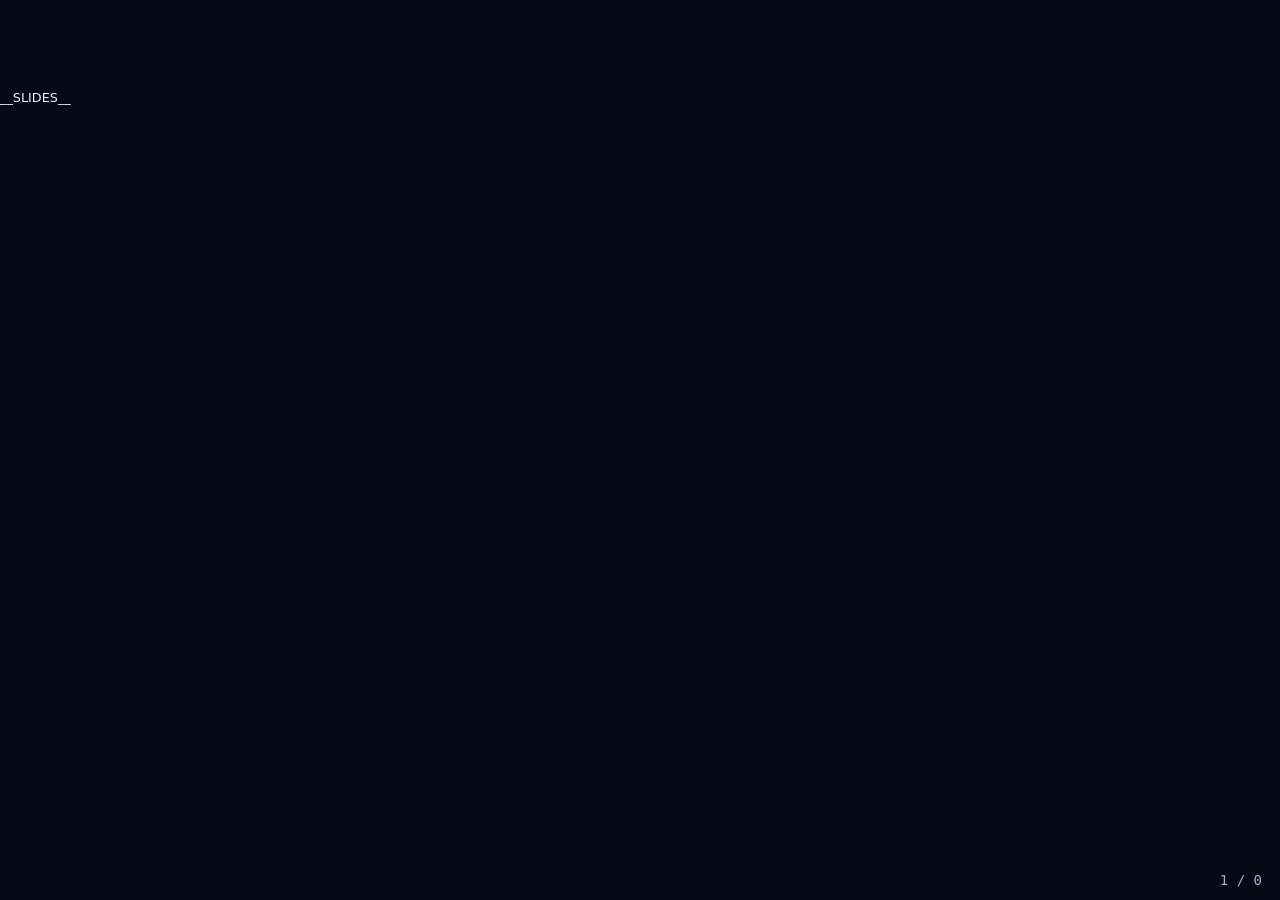
==== presentation/template.html @ 6099c33b "docs(presentation): HTML slide deck built from the jury script Self-contained Arcade Neon deck (offl" ====
<!doctype html>
<html lang="bg">
<head>
<meta charset="utf-8">
<meta name="viewport" content="width=device-width,initial-scale=1">
<title>Energy Crisis · Волтова дъга</title>
<link rel="stylesheet" href="fonts/faces.css">
<style>
/* Arcade Neon deck: navy ground, P1 cyan, P2 pink, logo teal and yellow. 16:9 stage scaled to the window. */
:root {
  --ground: #0b1424; --panel: #111d33; --line: #1f3355; --text: #e8f1ff; --muted: #9db0cf;
  --cyan: #2ee6ff; --pink: #ff4fa3; --teal: #1fc7b6; --volt: #ffd23f;
  --display: "Unbounded", "Bahnschrift", "Segoe UI", sans-serif;
  --body: "Manrope", "Segoe UI", system-ui, sans-serif;
  --mono: "JetBrains Mono", Consolas, monospace;
}
* { box-sizing: border-box; }
html, body { margin: 0; height: 100%; background: #050a14; color: var(--text); font-family: var(--body); overflow: hidden; }
#stage { position: absolute; left: 50%; top: 50%; width: 1600px; height: 900px; transform-origin: 0 0; }
.slide { position: absolute; inset: 0; display: none; padding: 80px 96px 90px; gap: 56px;
  background: radial-gradient(1200px 700px at 85% 10%, rgba(46,230,255,.10), transparent 60%),
              radial-gradient(900px 600px at 0% 100%, rgba(255,79,163,.10), transparent 60%), var(--ground); }
.slide.active { display: flex; animation: in .45s ease both; }
@keyframes in { from { opacity: 0; transform: translateY(14px); } to { opacity: 1; transform: none; } }
@media (prefers-reduced-motion: reduce) { .slide.active { animation: none; } }
.slide::after { content: ""; position: absolute; left: 0; right: 0; bottom: 0; height: 8px;
  background: repeating-linear-gradient(135deg, var(--volt) 0 18px, transparent 18px 36px); opacity: .55; }
.copy { flex: 1 1 0; min-width: 0; display: flex; flex-direction: column; justify-content: center; gap: 18px; }
.media { flex: 1.15 1 0; min-width: 0; display: flex; flex-direction: column; justify-content: center; gap: 22px; }
.split.two .media figure { max-height: 340px; }
.kicker { font-family: var(--mono); font-size: 18px; letter-spacing: .14em; text-transform: uppercase; color: var(--teal); }
h2 { font-family: var(--display); font-weight: 700; font-size: 54px; line-height: 1.08; margin: 0; text-wrap: balance;
  background: linear-gradient(90deg, var(--cyan), #9ff4ff 45%, var(--pink)); -webkit-background-clip: text; background-clip: text; color: transparent; }
p { font-size: 27px; line-height: 1.45; margin: 0; color: var(--text); max-width: 34ch; }
.text p, .title p { max-width: 52ch; }
ul { margin: 0; padding: 0; list-style: none; display: grid; gap: 12px; }
li { font-size: 25px; line-height: 1.4; padding-left: 34px; position: relative; color: var(--text); }
li::before { content: ""; position: absolute; left: 4px; top: .55em; width: 14px; height: 14px; border-radius: 3px;
  background: var(--cyan); box-shadow: 0 0 12px var(--cyan); }
li:nth-child(even)::before { background: var(--pink); box-shadow: 0 0 12px var(--pink); }
b { color: var(--volt); font-weight: 700; }
code { font-family: var(--mono); font-size: .85em; color: var(--cyan); background: rgba(46,230,255,.08); padding: 1px 8px; border-radius: 6px; border: 1px solid rgba(46,230,255,.25); }
figure { margin: 0; border-radius: 14px; overflow: hidden; border: 2px solid var(--line); background: #000;
  box-shadow: 0 0 0 1px rgba(46,230,255,.25), 0 0 36px rgba(46,230,255,.18), 0 24px 60px rgba(0,0,0,.55); }
figure img { display: block; width: 100%; height: 100%; object-fit: cover; }
table { border-collapse: collapse; font-size: 21px; width: 100%; }
th, td { text-align: left; padding: 9px 14px; border-bottom: 1px solid var(--line); }
th { font-family: var(--mono); font-size: 16px; letter-spacing: .08em; text-transform: uppercase; color: var(--teal); }
td:first-child { color: var(--volt); font-weight: 700; }
.title { flex-direction: column; justify-content: center; align-items: flex-start;
  background: linear-gradient(90deg, rgba(11,20,36,.96) 0 45%, rgba(11,20,36,.55)), url(img/s01-intro.png) center/cover; }
.title .copy { flex: 0 0 auto; max-width: 900px; }
.title h2 { font-size: 92px; }
.title::before { content: ""; position: absolute; right: 90px; top: 50%; width: 420px; height: 420px; transform: translateY(-50%);
  background: url(img/logo.png) center/contain no-repeat; filter: drop-shadow(0 0 40px rgba(31,199,182,.5)); }
.title .media { display: none; }
.notes { display: none; }
#bar { position: fixed; left: 0; bottom: 0; height: 4px; background: linear-gradient(90deg, var(--cyan), var(--pink)); transition: width .3s; }
#count { position: fixed; right: 18px; bottom: 12px; font-family: var(--mono); font-size: 14px; color: var(--muted); }
body.shownotes .slide.active .notes { display: block; position: absolute; left: 96px; right: 96px; bottom: 20px; font-size: 20px; color: var(--muted);
  background: rgba(5,10,20,.9); border: 1px solid var(--line); border-radius: 10px; padding: 12px 16px; }
@media print {
  @page { size: 1600px 900px; margin: 0; }
  html, body { overflow: visible; height: auto; background: var(--ground); }
  #stage { position: static; transform: none !important; width: 1600px; height: auto; }
  .slide { display: flex !important; position: relative; width: 1600px; height: 900px; page-break-after: always; animation: none !important; }
  #bar, #count { display: none; }
}
</style>
</head>
<body>
<div id="stage">
__SLIDES__
</div>
<div id="bar"></div><div id="count"></div>
<script>
(function () {
  var slides = [].slice.call(document.querySelectorAll('.slide'));
  var stage = document.getElementById('stage');
  var i = Math.max(0, Math.min(slides.length - 1, (parseInt(location.hash.slice(1), 10) || 1) - 1));
  function fit() {
    var s = Math.min(window.innerWidth / 1600, window.innerHeight / 900);
    stage.style.transform = 'scale(' + s + ') translate(-50%, -50%)';
    stage.style.transformOrigin = '0 0';
    stage.style.left = '50%'; stage.style.top = '50%';
    stage.style.transform = 'translate(-50%, -50%) scale(' + s + ')';
    stage.style.transformOrigin = 'center center';
  }
  function show(n) {
    i = Math.max(0, Math.min(slides.length - 1, n));
    slides.forEach(function (s, k) { s.classList.toggle('active', k === i); });
    document.getElementById('bar').style.width = ((i + 1) / slides.length * 100) + '%';
    document.getElementById('count').textContent = (i + 1) + ' / ' + slides.length;
    history.replaceState(null, '', '#' + (i + 1));
  }
  document.addEventListener('keydown', function (e) {
    if (['ArrowRight', 'PageDown', ' ', 'Enter'].indexOf(e.key) >= 0) { e.preventDefault(); show(i + 1); }
    else if (['ArrowLeft', 'PageUp', 'Backspace'].indexOf(e.key) >= 0) { e.preventDefault(); show(i - 1); }
    else if (e.key === 'Home') show(0);
    else if (e.key === 'End') show(slides.length - 1);
    else if (e.key === 'n' || e.key === 'N') document.body.classList.toggle('shownotes');
    else if (e.key === 'f' || e.key === 'F') { if (!document.fullscreenElement) document.documentElement.requestFullscreen(); else document.exitFullscreen(); }
  });
  document.addEventListener('click', function (e) { show(e.clientX > window.innerWidth / 3 ? i + 1 : i - 1); });
  window.addEventListener('resize', fit);
  if (location.search.indexOf('print') < 0) { fit(); show(i); }
})();
</script>
</body>
</html>
---- presentation/fonts/faces.css ----
@font-face{font-family:'JetBrains Mono';font-style:normal;font-weight:500 700;font-display:swap;src:url(fonts/jetbrains-mono-cyrillic.woff2) format('woff2');unicode-range:U+0301, U+0400-045F, U+0490-0491, U+04B0-04B1, U+2116}
@font-face{font-family:'JetBrains Mono';font-style:normal;font-weight:500 700;font-display:swap;src:url(fonts/jetbrains-mono-latin.woff2) format('woff2');unicode-range:U+0000-00FF, U+0131, U+0152-0153, U+02BB-02BC, U+02C6, U+02DA, U+02DC, U+0304, U+0308, U+0329, U+2000-206F, U+20AC, U+2122, U+2191, U+2193, U+2212, U+2215, U+FEFF, U+FFFD}
@font-face{font-family:'JetBrains Mono';font-style:normal;font-weight:500 700;font-display:swap;src:url(fonts/jetbrains-mono-latin-ext.woff2) format('woff2');unicode-range:U+0100-02BA, U+02BD-02C5, U+02C7-02CC, U+02CE-02D7, U+02DD-02FF, U+0304, U+0308, U+0329, U+1D00-1DBF, U+1E00-1E9F, U+1EF2-1EFF, U+2020, U+20A0-20AB, U+20AD-20C0, U+2113, U+2C60-2C7F, U+A720-A7FF}
@font-face{font-family:'Manrope';font-style:normal;font-weight:400 800;font-display:swap;src:url(fonts/manrope-cyrillic.woff2) format('woff2');unicode-range:U+0301, U+0400-045F, U+0490-0491, U+04B0-04B1, U+2116}
@font-face{font-family:'Manrope';font-style:normal;font-weight:400 800;font-display:swap;src:url(fonts/manrope-latin.woff2) format('woff2');unicode-range:U+0000-00FF, U+0131, U+0152-0153, U+02BB-02BC, U+02C6, U+02DA, U+02DC, U+0304, U+0308, U+0329, U+2000-206F, U+20AC, U+2122, U+2191, U+2193, U+2212, U+2215, U+FEFF, U+FFFD}
@font-face{font-family:'Manrope';font-style:normal;font-weight:400 800;font-display:swap;src:url(fonts/manrope-latin-ext.woff2) format('woff2');unicode-range:U+0100-02BA, U+02BD-02C5, U+02C7-02CC, U+02CE-02D7, U+02DD-02FF, U+0304, U+0308, U+0329, U+1D00-1DBF, U+1E00-1E9F, U+1EF2-1EFF, U+2020, U+20A0-20AB, U+20AD-20C0, U+2113, U+2C60-2C7F, U+A720-A7FF}
@font-face{font-family:'Unbounded';font-style:normal;font-weight:500 800;font-display:swap;src:url(fonts/unbounded-cyrillic.woff2) format('woff2');unicode-range:U+0301, U+0400-045F, U+0490-0491, U+04B0-04B1, U+2116}
@font-face{font-family:'Unbounded';font-style:normal;font-weight:500 800;font-display:swap;src:url(fonts/unbounded-latin.woff2) format('woff2');unicode-range:U+0000-00FF, U+0131, U+0152-0153, U+02BB-02BC, U+02C6, U+02DA, U+02DC, U+0304, U+0308, U+0329, U+2000-206F, U+20AC, U+2122, U+2191, U+2193, U+2212, U+2215, U+FEFF, U+FFFD}
@font-face{font-family:'Unbounded';font-style:normal;font-weight:500 800;font-display:swap;src:url(fonts/unbounded-latin-ext.woff2) format('woff2');unicode-range:U+0100-02BA, U+02BD-02C5, U+02C7-02CC, U+02CE-02D7, U+02DD-02FF, U+0304, U+0308, U+0329, U+1D00-1DBF, U+1E00-1E9F, U+1EF2-1EFF, U+2020, U+20A0-20AB, U+20AD-20C0, U+2113, U+2C60-2C7F, U+A720-A7FF}
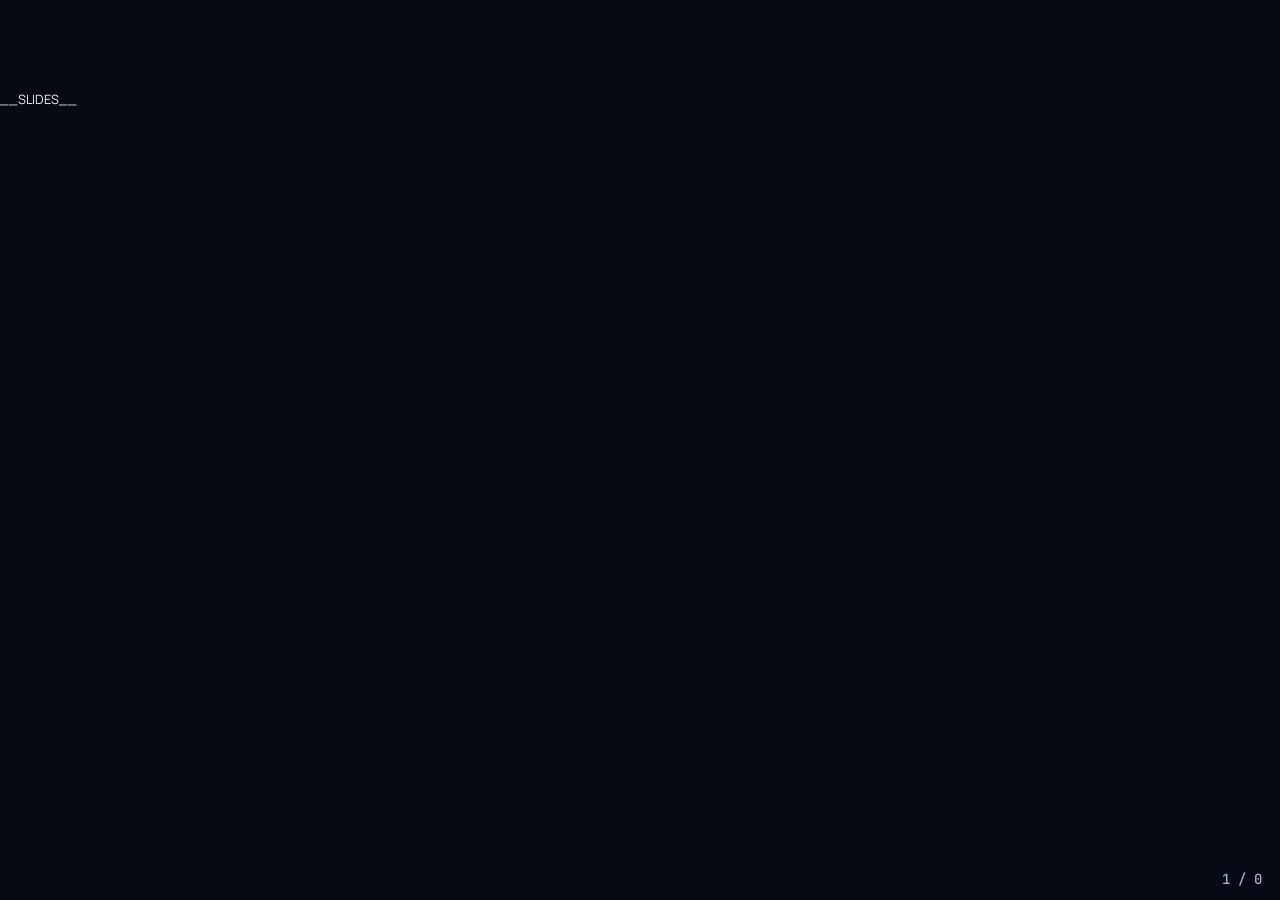
==== commit a7fd085f: "fix(presentation): single logo on the title slide, larger type on text-only slides Re-rendered all 1" ====
--- a/presentation/template.html
+++ b/presentation/template.html
@@ -51,9 +51,8 @@
   background: linear-gradient(90deg, rgba(11,20,36,.96) 0 45%, rgba(11,20,36,.55)), url(img/s01-intro.png) center/cover; }
 .title .copy { flex: 0 0 auto; max-width: 900px; }
 .title h2 { font-size: 92px; }
-.title::before { content: ""; position: absolute; right: 90px; top: 50%; width: 420px; height: 420px; transform: translateY(-50%);
-  background: url(img/logo.png) center/contain no-repeat; filter: drop-shadow(0 0 40px rgba(31,199,182,.5)); }
 .title .media { display: none; }
+.text li { font-size: 34px; } .text p { font-size: 34px; } .text h2 { font-size: 64px; } .text .copy { gap: 26px; } .text ul { gap: 20px; }
 .notes { display: none; }
 #bar { position: fixed; left: 0; bottom: 0; height: 4px; background: linear-gradient(90deg, var(--cyan), var(--pink)); transition: width .3s; }
 #count { position: fixed; right: 18px; bottom: 12px; font-family: var(--mono); font-size: 14px; color: var(--muted); }
--- a/presentation/fonts/faces.css
+++ b/presentation/fonts/faces.css
@@ -1,9 +1,9 @@
-@font-face{font-family:'JetBrains Mono';font-style:normal;font-weight:500 700;font-display:swap;src:url(fonts/jetbrains-mono-cyrillic.woff2) format('woff2');unicode-range:U+0301, U+0400-045F, U+0490-0491, U+04B0-04B1, U+2116}
-@font-face{font-family:'JetBrains Mono';font-style:normal;font-weight:500 700;font-display:swap;src:url(fonts/jetbrains-mono-latin.woff2) format('woff2');unicode-range:U+0000-00FF, U+0131, U+0152-0153, U+02BB-02BC, U+02C6, U+02DA, U+02DC, U+0304, U+0308, U+0329, U+2000-206F, U+20AC, U+2122, U+2191, U+2193, U+2212, U+2215, U+FEFF, U+FFFD}
-@font-face{font-family:'JetBrains Mono';font-style:normal;font-weight:500 700;font-display:swap;src:url(fonts/jetbrains-mono-latin-ext.woff2) format('woff2');unicode-range:U+0100-02BA, U+02BD-02C5, U+02C7-02CC, U+02CE-02D7, U+02DD-02FF, U+0304, U+0308, U+0329, U+1D00-1DBF, U+1E00-1E9F, U+1EF2-1EFF, U+2020, U+20A0-20AB, U+20AD-20C0, U+2113, U+2C60-2C7F, U+A720-A7FF}
-@font-face{font-family:'Manrope';font-style:normal;font-weight:400 800;font-display:swap;src:url(fonts/manrope-cyrillic.woff2) format('woff2');unicode-range:U+0301, U+0400-045F, U+0490-0491, U+04B0-04B1, U+2116}
-@font-face{font-family:'Manrope';font-style:normal;font-weight:400 800;font-display:swap;src:url(fonts/manrope-latin.woff2) format('woff2');unicode-range:U+0000-00FF, U+0131, U+0152-0153, U+02BB-02BC, U+02C6, U+02DA, U+02DC, U+0304, U+0308, U+0329, U+2000-206F, U+20AC, U+2122, U+2191, U+2193, U+2212, U+2215, U+FEFF, U+FFFD}
-@font-face{font-family:'Manrope';font-style:normal;font-weight:400 800;font-display:swap;src:url(fonts/manrope-latin-ext.woff2) format('woff2');unicode-range:U+0100-02BA, U+02BD-02C5, U+02C7-02CC, U+02CE-02D7, U+02DD-02FF, U+0304, U+0308, U+0329, U+1D00-1DBF, U+1E00-1E9F, U+1EF2-1EFF, U+2020, U+20A0-20AB, U+20AD-20C0, U+2113, U+2C60-2C7F, U+A720-A7FF}
-@font-face{font-family:'Unbounded';font-style:normal;font-weight:500 800;font-display:swap;src:url(fonts/unbounded-cyrillic.woff2) format('woff2');unicode-range:U+0301, U+0400-045F, U+0490-0491, U+04B0-04B1, U+2116}
-@font-face{font-family:'Unbounded';font-style:normal;font-weight:500 800;font-display:swap;src:url(fonts/unbounded-latin.woff2) format('woff2');unicode-range:U+0000-00FF, U+0131, U+0152-0153, U+02BB-02BC, U+02C6, U+02DA, U+02DC, U+0304, U+0308, U+0329, U+2000-206F, U+20AC, U+2122, U+2191, U+2193, U+2212, U+2215, U+FEFF, U+FFFD}
-@font-face{font-family:'Unbounded';font-style:normal;font-weight:500 800;font-display:swap;src:url(fonts/unbounded-latin-ext.woff2) format('woff2');unicode-range:U+0100-02BA, U+02BD-02C5, U+02C7-02CC, U+02CE-02D7, U+02DD-02FF, U+0304, U+0308, U+0329, U+1D00-1DBF, U+1E00-1E9F, U+1EF2-1EFF, U+2020, U+20A0-20AB, U+20AD-20C0, U+2113, U+2C60-2C7F, U+A720-A7FF}
+@font-face{font-family:'JetBrains Mono';font-style:normal;font-weight:500 700;font-display:swap;src:url(jetbrains-mono-cyrillic.woff2) format('woff2');unicode-range:U+0301, U+0400-045F, U+0490-0491, U+04B0-04B1, U+2116}
+@font-face{font-family:'JetBrains Mono';font-style:normal;font-weight:500 700;font-display:swap;src:url(jetbrains-mono-latin.woff2) format('woff2');unicode-range:U+0000-00FF, U+0131, U+0152-0153, U+02BB-02BC, U+02C6, U+02DA, U+02DC, U+0304, U+0308, U+0329, U+2000-206F, U+20AC, U+2122, U+2191, U+2193, U+2212, U+2215, U+FEFF, U+FFFD}
+@font-face{font-family:'JetBrains Mono';font-style:normal;font-weight:500 700;font-display:swap;src:url(jetbrains-mono-latin-ext.woff2) format('woff2');unicode-range:U+0100-02BA, U+02BD-02C5, U+02C7-02CC, U+02CE-02D7, U+02DD-02FF, U+0304, U+0308, U+0329, U+1D00-1DBF, U+1E00-1E9F, U+1EF2-1EFF, U+2020, U+20A0-20AB, U+20AD-20C0, U+2113, U+2C60-2C7F, U+A720-A7FF}
+@font-face{font-family:'Manrope';font-style:normal;font-weight:400 800;font-display:swap;src:url(manrope-cyrillic.woff2) format('woff2');unicode-range:U+0301, U+0400-045F, U+0490-0491, U+04B0-04B1, U+2116}
+@font-face{font-family:'Manrope';font-style:normal;font-weight:400 800;font-display:swap;src:url(manrope-latin.woff2) format('woff2');unicode-range:U+0000-00FF, U+0131, U+0152-0153, U+02BB-02BC, U+02C6, U+02DA, U+02DC, U+0304, U+0308, U+0329, U+2000-206F, U+20AC, U+2122, U+2191, U+2193, U+2212, U+2215, U+FEFF, U+FFFD}
+@font-face{font-family:'Manrope';font-style:normal;font-weight:400 800;font-display:swap;src:url(manrope-latin-ext.woff2) format('woff2');unicode-range:U+0100-02BA, U+02BD-02C5, U+02C7-02CC, U+02CE-02D7, U+02DD-02FF, U+0304, U+0308, U+0329, U+1D00-1DBF, U+1E00-1E9F, U+1EF2-1EFF, U+2020, U+20A0-20AB, U+20AD-20C0, U+2113, U+2C60-2C7F, U+A720-A7FF}
+@font-face{font-family:'Unbounded';font-style:normal;font-weight:500 800;font-display:swap;src:url(unbounded-cyrillic.woff2) format('woff2');unicode-range:U+0301, U+0400-045F, U+0490-0491, U+04B0-04B1, U+2116}
+@font-face{font-family:'Unbounded';font-style:normal;font-weight:500 800;font-display:swap;src:url(unbounded-latin.woff2) format('woff2');unicode-range:U+0000-00FF, U+0131, U+0152-0153, U+02BB-02BC, U+02C6, U+02DA, U+02DC, U+0304, U+0308, U+0329, U+2000-206F, U+20AC, U+2122, U+2191, U+2193, U+2212, U+2215, U+FEFF, U+FFFD}
+@font-face{font-family:'Unbounded';font-style:normal;font-weight:500 800;font-display:swap;src:url(unbounded-latin-ext.woff2) format('woff2');unicode-range:U+0100-02BA, U+02BD-02C5, U+02C7-02CC, U+02CE-02D7, U+02DD-02FF, U+0304, U+0308, U+0329, U+1D00-1DBF, U+1E00-1E9F, U+1EF2-1EFF, U+2020, U+20A0-20AB, U+20AD-20C0, U+2113, U+2C60-2C7F, U+A720-A7FF}
